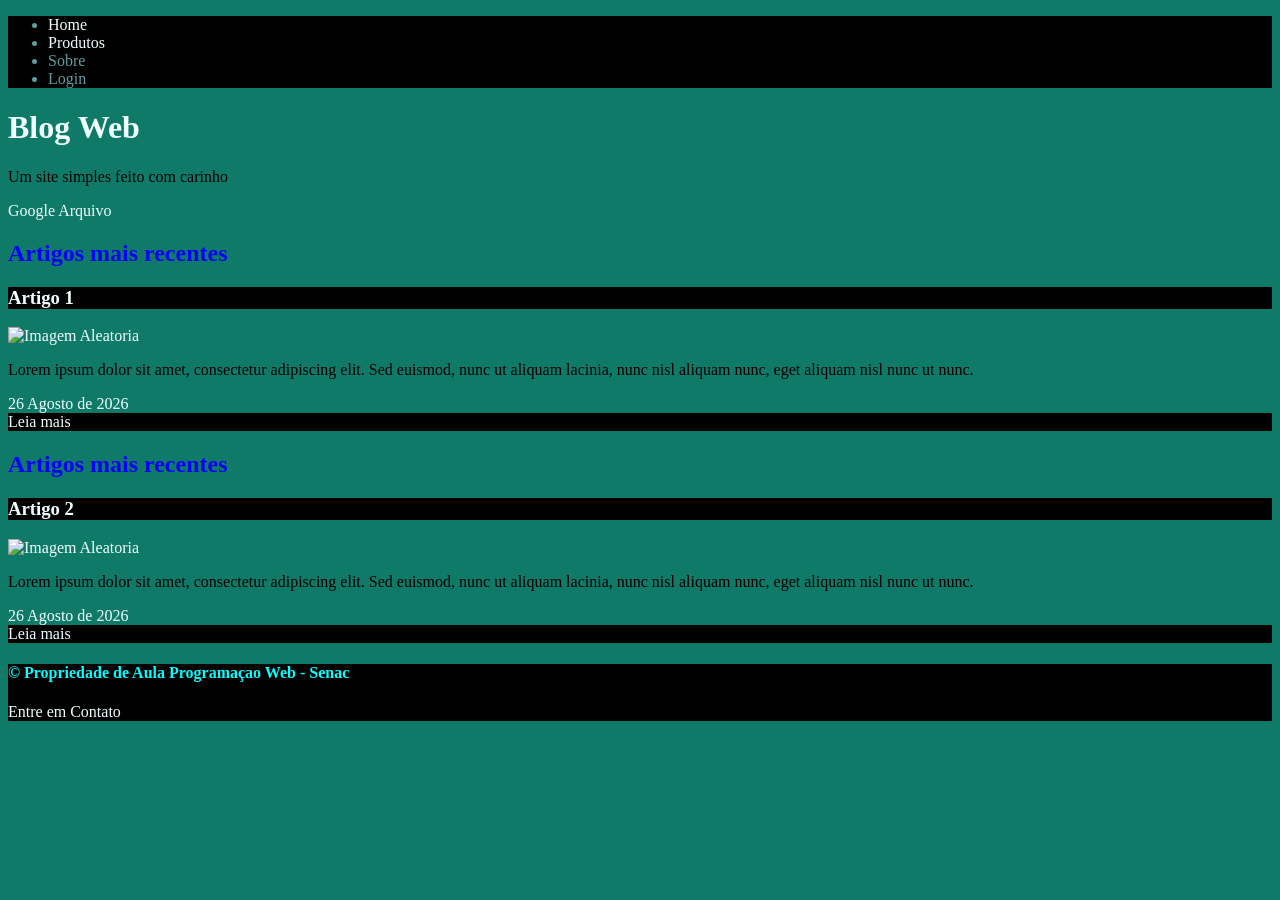
==== index2.html @ a20403f5 "Add files via upload adadad" ====
<!DOCTYPE html>
<html lang="pt-BR">
<head>
    <meta charset="UTF-8">
    <meta name="viewport" content="width=device-width, initial-scale=1.0">
    <title>Blog</title>
    <link rel="stylesheet" href="style.css">
    <link rel="stylesheet" href="nav.css">
    <link rel="stylesheet" href="footer.css">
    
</head>
<body>
    <header>

        <nav>

            <ul>
               <li><a href="#inicio">Home</a></li>
                 <li><a href="#">Produtos</a></li> 
                 <li>Sobre</li> 
                 <li>Login</li>
                 
            </ul>
        </nav>
    </header>
    <main id="inicio">
       
        <h1>Blog Web</h1>
        <p>Um site simples feito com carinho</p>

        <a href="https://www.google.com.br">Google</a>
        <a href="index2.html">Arquivo</a>

        <section id="Artigos">
            <h2>Artigos mais recentes</h2>
            <article>
                <header>
                    <h3>Artigo 1</h3>   
                </header>
                
                <img src="https://i.pinimg.com/564x/12/98/0f/12980f9b45cf3660e848ca2b70f29621.jpg" alt="Imagem Aleatoria">

                <p>Lorem ipsum dolor sit amet, consectetur adipiscing elit. Sed euismod, nunc ut aliquam lacinia, nunc nisl aliquam nunc, eget aliquam nisl nunc ut nunc.</p>
                <time datetime="2026-08-26">26 Agosto de 2026</time>

                <footer class="footer-article">
                    <a href="#">Leia mais</a>
                </footer>
            </article>
        </section>

        <section id="Artigos">
            <h2>Artigos mais recentes</h2>
            <article>
                <header>
                    <h3>Artigo 2</h3>   
                </header>
                
                <img src="https://i.pinimg.com/736x/a6/0d/f5/a60df5e712b7b4d258f6090e29d53aa6.jpg" alt="Imagem Aleatoria">

                <p>Lorem ipsum dolor sit amet, consectetur adipiscing elit. Sed euismod, nunc ut aliquam lacinia, nunc nisl aliquam nunc, eget aliquam nisl nunc ut nunc.</p>
                <time datetime="2026-08-26">26 Agosto de 2026</time>

                <footer>
                    <a href="#">Leia mais</a>
                </footer>
            </article>
        </section>


        
    </main>
    <footer style="color: aqua; background-color: black;">
        <h4>&copy; Propriedade de Aula Programaçao Web - Senac</h4>
        <a href="mailto:joao.ffcoghi@sp.senac.br">Entre em Contato</a>
    </footer>
</body>
</html>
---- style.css ----
body {
    /* Propriedade para alterar a cor de fundo */
    background-color: rgb(16, 122, 105);
    color: azure
}

nav{
    background-color: black
}

h1{
    color: azure
}

h2{
    color: blue
}

p{
    color: black
}

a{
    text-decoration: none;
    color: azure;
}
---- nav.css ----
header{
    background-color: black;
    color: azure;
}

nav ul{
   color: cadetblue;


}
---- footer.css ----
/* # Para determinar um id */
footer {
    background-color: black;
    color: azure;
}
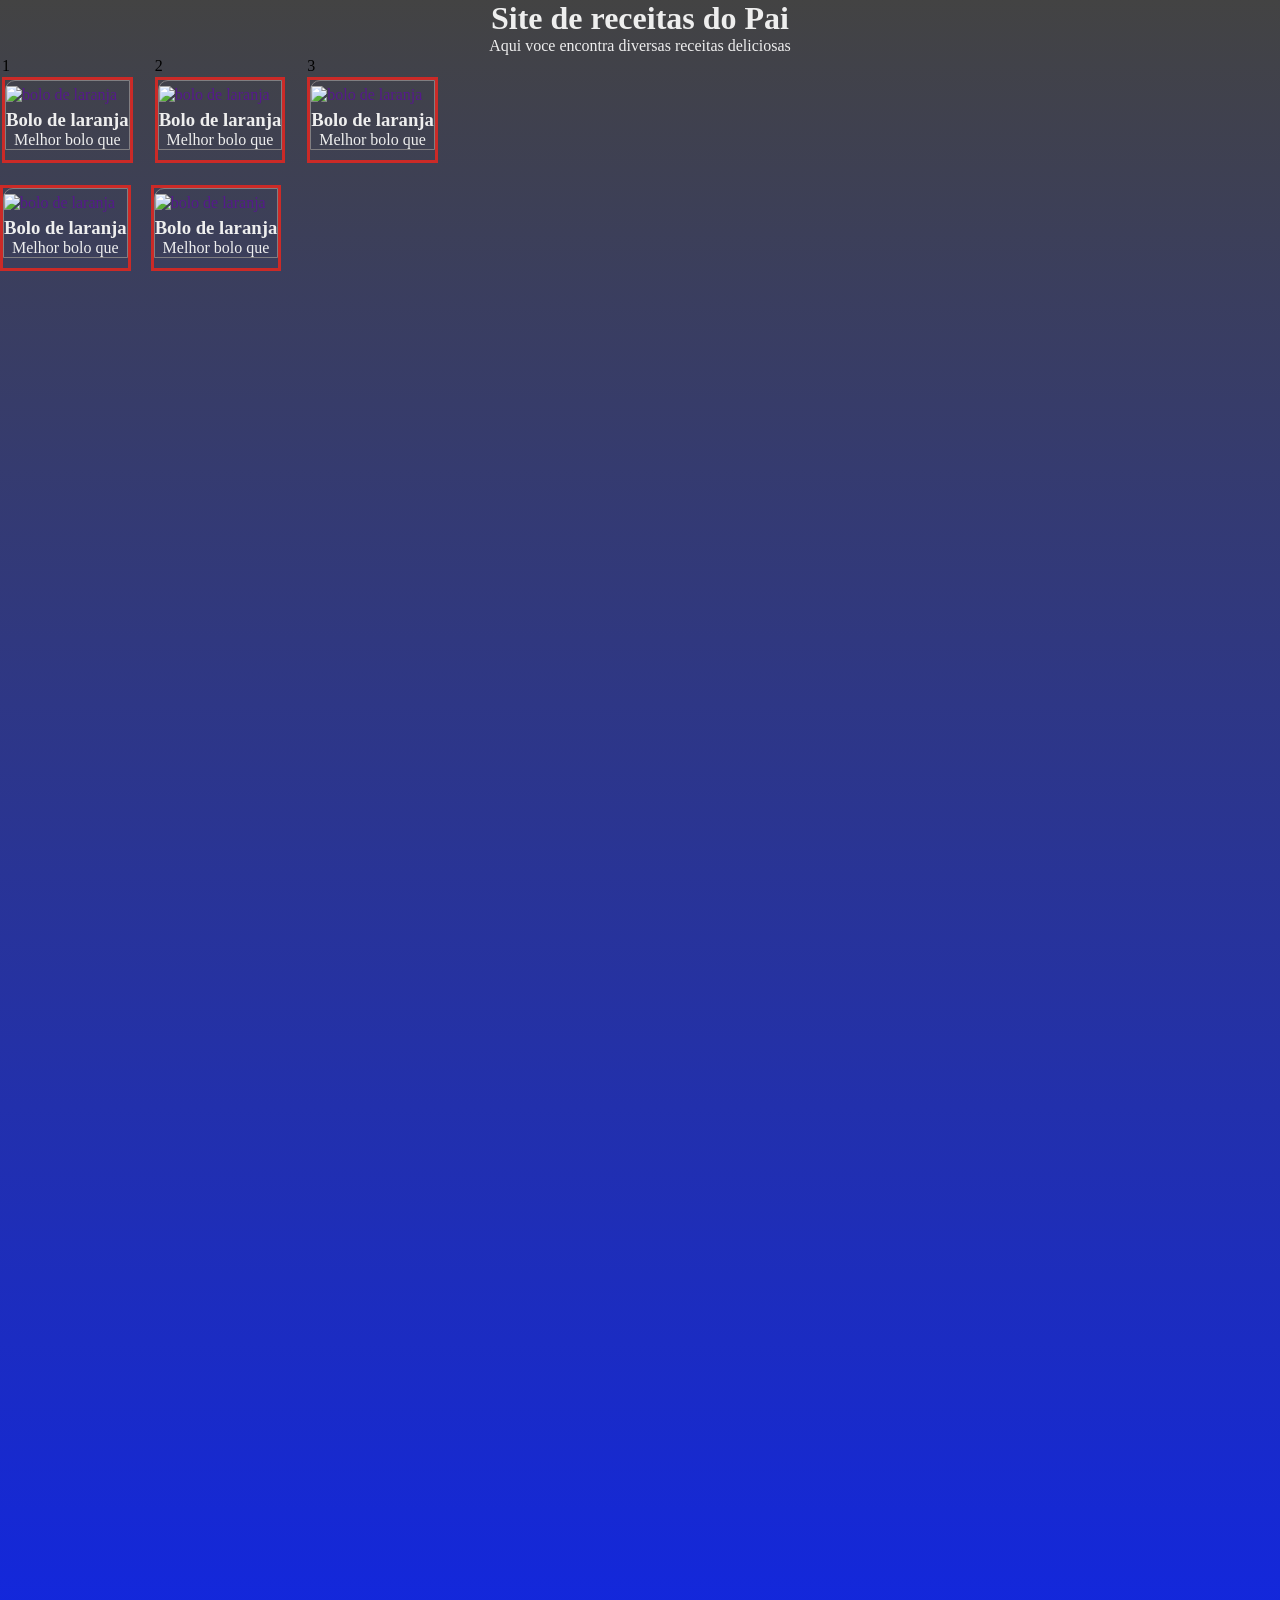
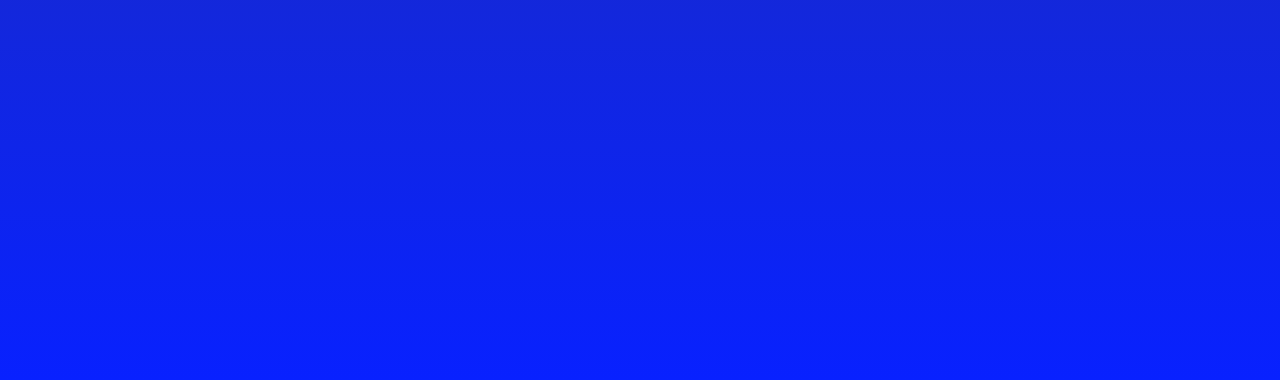
==== commit 1741d314: "Aula5" ====
--- a/index2.html
+++ b/index2.html
@@ -1,78 +1,113 @@
 <!DOCTYPE html>
-<html lang="pt-BR">
+<html lang="pt-br">
 <head>
     <meta charset="UTF-8">
     <meta name="viewport" content="width=device-width, initial-scale=1.0">
-    <title>Blog</title>
+    <title>Document</title>
     <link rel="stylesheet" href="style.css">
-    <link rel="stylesheet" href="nav.css">
-    <link rel="stylesheet" href="footer.css">
-    
+    <meta name="description" content="Site de receitas de bolo">
+    <meta name="keywords" content="receitas, bolo, culinaria">
+    <meta name="author" content="João Felipe">
 </head>
 <body>
-    <header>
+    <header id="inicio" class="inicio">
+        <h1>Site de receitas do Pai</h1> 
+        <p>Aqui voce encontra diversas receitas deliciosas</p>
+    
+    </header>
+ 
+    <main>
+         <section class="receitas">
 
-        <nav>
+            <!-- Gambiarra!!!!! -->
 
-            <ul>
-               <li><a href="#inicio">Home</a></li>
-                 <li><a href="#">Produtos</a></li> 
-                 <li>Sobre</li> 
-                 <li>Login</li>
-                 
-            </ul>
-        </nav>
-    </header>
-    <main id="inicio">
-       
-        <h1>Blog Web</h1>
-        <p>Um site simples feito com carinho</p>
+            <table>
+                <tr>
+                    <td>1</td>
+                    <td>2</td>
+                    <td>3</td>
+                </tr>
 
-        <a href="https://www.google.com.br">Google</a>
-        <a href="index2.html">Arquivo</a>
+                <tr>
+                    <td>
+                        <div class="container">
+                            <a href="">
+                                <div class="bolo">
+                                    <div class="bolo-img">
+                                        <img src="asset/Receita-de-bolo-de-laranja-Essa-Receita-Funciona-8.jpg" alt="bolo de laranja">
+                                    </div>
+                                    <div class="bolo-info">
+                                        <h3>Bolo de laranja</h3>
+                                        <p>Melhor bolo que</p>
+                                    </div>
+                                </div>
+                            </a>
+                        </div>
+                    </td>
+                    <td>
+                        <div class="container">
+                            <a href="">
+                                <div class="bolo">
+                                    <div class="bolo-img">
+                                        <img src="asset/Receita-de-bolo-de-laranja-Essa-Receita-Funciona-8.jpg" alt="bolo de laranja">
+                                    </div>
+                                    <div class="bolo-info">
+                                        <h3>Bolo de laranja</h3>
+                                        <p>Melhor bolo que</p>
+                                    </div>
+                                </div>
+                            </a>
+                        </div>
+                    </td>
+                    <td><div class="container">
+                        <a href="">
+                            <div class="bolo">
+                                <div class="bolo-img">
+                                    <img src="asset/Receita-de-bolo-de-laranja-Essa-Receita-Funciona-8.jpg" alt="bolo de laranja">
+                                </div>
+                                <div class="bolo-info">
+                                    <h3>Bolo de laranja</h3>
+                                    <p>Melhor bolo que</p>
+                                </div>
+                            </div>
+                        </a>
+                    </div></td>
+                </tr>
+            </table>
 
-        <section id="Artigos">
-            <h2>Artigos mais recentes</h2>
-            <article>
-                <header>
-                    <h3>Artigo 1</h3>   
-                </header>
-                
-                <img src="https://i.pinimg.com/564x/12/98/0f/12980f9b45cf3660e848ca2b70f29621.jpg" alt="Imagem Aleatoria">
+            <div class="container">
+                <a href="">
+                    <div class="bolo">
+                        <div class="bolo-img">
+                            <img src="asset/Receita-de-bolo-de-laranja-Essa-Receita-Funciona-8.jpg" alt="bolo de laranja">
+                        </div>
+                        <div class="bolo-info">
+                            <h3>Bolo de laranja</h3>
+                            <p>Melhor bolo que</p>
+                        </div>
+                    </div>
+                </a>
+            </div>
 
-                <p>Lorem ipsum dolor sit amet, consectetur adipiscing elit. Sed euismod, nunc ut aliquam lacinia, nunc nisl aliquam nunc, eget aliquam nisl nunc ut nunc.</p>
-                <time datetime="2026-08-26">26 Agosto de 2026</time>
+            <div class="container">
+                <a href="">
+                    <div class="bolo">
+                        <div class="bolo-img">
+                            <img src="asset/Receita-de-bolo-de-laranja-Essa-Receita-Funciona-8.jpg" alt="bolo de laranja">
+                        </div>
+                        <div class="bolo-info">
+                            <h3>Bolo de laranja</h3>
+                            <p>Melhor bolo que</p>
+                        </div>
+                    </div>
+                </a>
+            </div>
 
-                <footer class="footer-article">
-                    <a href="#">Leia mais</a>
-                </footer>
-            </article>
-        </section>
-
-        <section id="Artigos">
-            <h2>Artigos mais recentes</h2>
-            <article>
-                <header>
-                    <h3>Artigo 2</h3>   
-                </header>
-                
-                <img src="https://i.pinimg.com/736x/a6/0d/f5/a60df5e712b7b4d258f6090e29d53aa6.jpg" alt="Imagem Aleatoria">
-
-                <p>Lorem ipsum dolor sit amet, consectetur adipiscing elit. Sed euismod, nunc ut aliquam lacinia, nunc nisl aliquam nunc, eget aliquam nisl nunc ut nunc.</p>
-                <time datetime="2026-08-26">26 Agosto de 2026</time>
-
-                <footer>
-                    <a href="#">Leia mais</a>
-                </footer>
-            </article>
-        </section>
-
-
-        
+         </section>
     </main>
-    <footer style="color: aqua; background-color: black;">
-        <h4>&copy; Propriedade de Aula Programaçao Web - Senac</h4>
-        <a href="mailto:joao.ffcoghi@sp.senac.br">Entre em Contato</a>
+ 
+    <footer>
+        <!--Finalização da pagina-->
     </footer>
 </body>
 </html>
--- a/style.css
+++ b/style.css
@@ -1,26 +1,80 @@
-body {
-    /* Propriedade para alterar a cor de fundo */
-    background-color: rgb(16, 122, 105);
-    color: azure
+:root {
+    --cor-card: #63af69;
+    --cor-p: #FFFEFF;
+    --cor-h3: #EEEEEE;
+    --cor-background-nav: #CB2A27;
+    --cor-background-card: #807E81;
+    
+
 }
 
-nav{
-    background-color: black
+* {
+    margin: 0;
+    padding: 0;
 }
 
-h1{
-    color: azure
+body {
+    background-image: linear-gradient(to bottom, #434343, #0821ff);
+    background-repeat: no-repeat;
+    block-size: 220vh;
 }
 
-h2{
-    color: blue
+h1 {
+    color: var(--cor-h3);
+    text-align: center;
 }
 
-p{
-    color: black
+p {
+    color: var(--cor-h3);
+    text-align: center;
 }
 
-a{
+.bolo {
+    border: 1px solid var(--cor-background-card);
+    border-radius: 10px 0 0;
+    margin-bottom: 10px;
+}
+
+a {
     text-decoration: none;
-    color: azure;
-}+}
+
+.container {
+    float: left;
+    margin: 0 20px 20px 0; 
+    border: 3px solid var(--cor-background-nav);
+}
+
+.bolo-info h3 {
+    color: var(--cor-h3);
+    text-align: center;
+    border-radius: 90px;
+}
+
+.bolo-img img {
+    width: 100px;
+    margin: 5px auto;
+    
+}
+
+
+#img-bolo{
+    position: relative;
+    padding-top: 40vh;
+    padding-left: 200px;
+}
+
+
+
+#receita-de-bolo{
+    
+    color: var(--cor-h3);
+    text-align: center;
+    text-decoration: dashed;
+    font-family: Arial, Helvetica, sans-serif;
+    padding-top: 1vh;
+    margin: 50px 150px 50px 150px;
+    
+}
+
+
